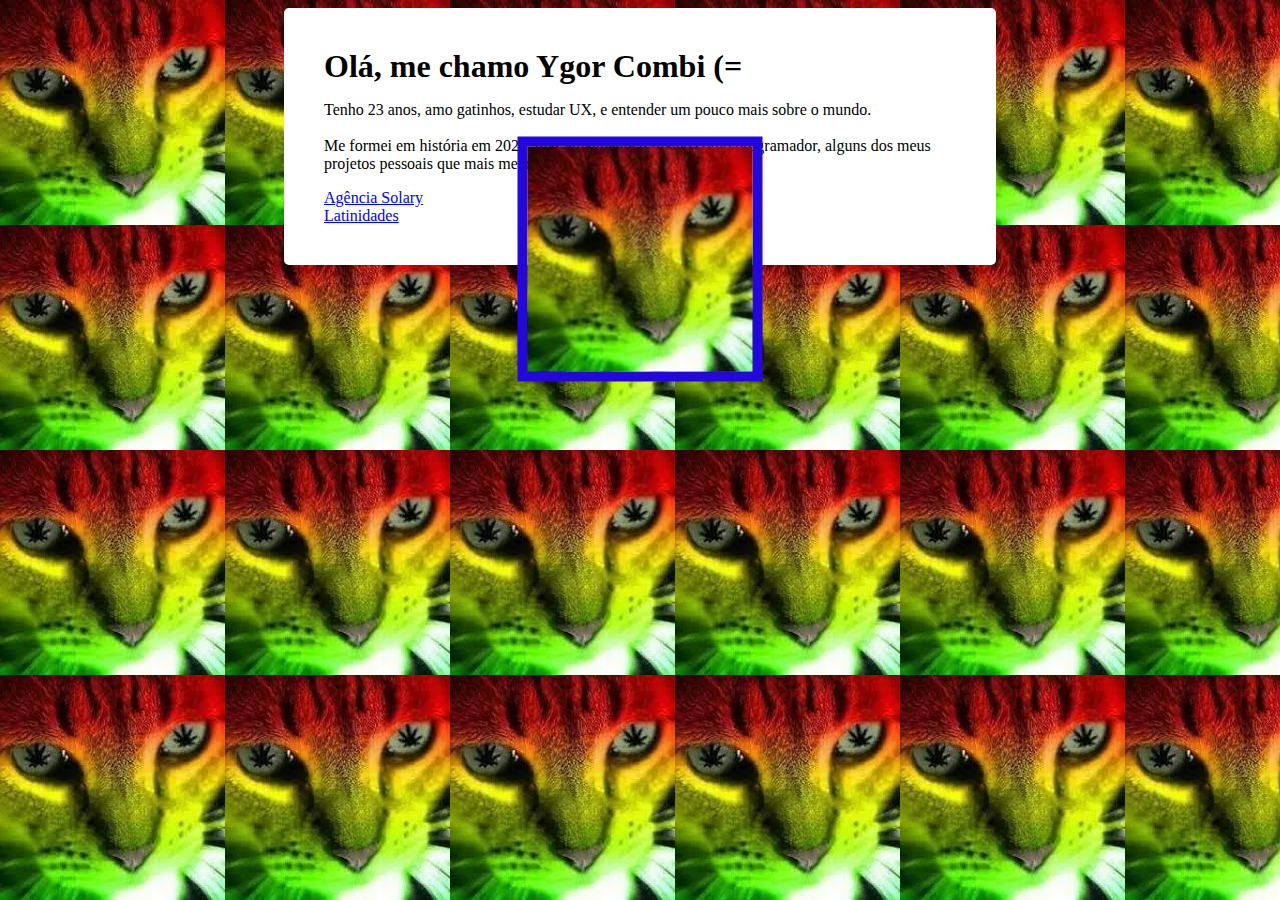
==== index.html @ 418951d4 "site novo" ====
<!DOCTYPE html>
<html lang="pt-br">

<head>
  <meta charset="UTF-8">
  <meta http-equiv="X-UA-Compatible" content="IE=edge">
  <meta name="viewport" content="width=device-width, initial-scale=1.0">
  <title>🔥</title>
  <link rel="stylesheet" href="style.css">
</head>

<body>
  <div class="box">
    <h1>Olá, me chamo Ygor Combi (=</h1>
    <p>Tenho 23 anos, amo gatinhos, estudar UX, e entender um pouco mais sobre o mundo.
      <br><br>Me formei em história em 2021, mas atualmente trabalho como programador, alguns dos meus projetos pessoais que mais me orgulho são estes aqui.
    </p>
    <a href="https://agenciasolary.com.br/" target="_blank" rel="noopener noreferrer">Agência Solary</a><br>
    <a href="https://latinidades.com.br/" target="_blank" rel="noopener noreferrer">Latinidades</a>
  </div>
  <img src="./gato-maconha.webp" alt="Simplesmente um gato maconha">
</body>

</html>
---- style.css ----
body {
  background-image: url("gato-maconha.webp");
  display: flex;
  flex-direction: column;
  align-items: center;
  justify-content: center;
}
h1 {
  margin: 0;
}
.box {
  background-color: #fff;
  padding: 40px;
  border-radius: 5px;
  width: 50%;
}
img {
  border: 10px solid #2307dd;
  position: absolute;
  left: 50%;
  right: 50%;
  transform: translate(-50%, 50%);
  transition: 0.3s ease;
}

img:hover {
  transform: rotate(0.5turn);
}
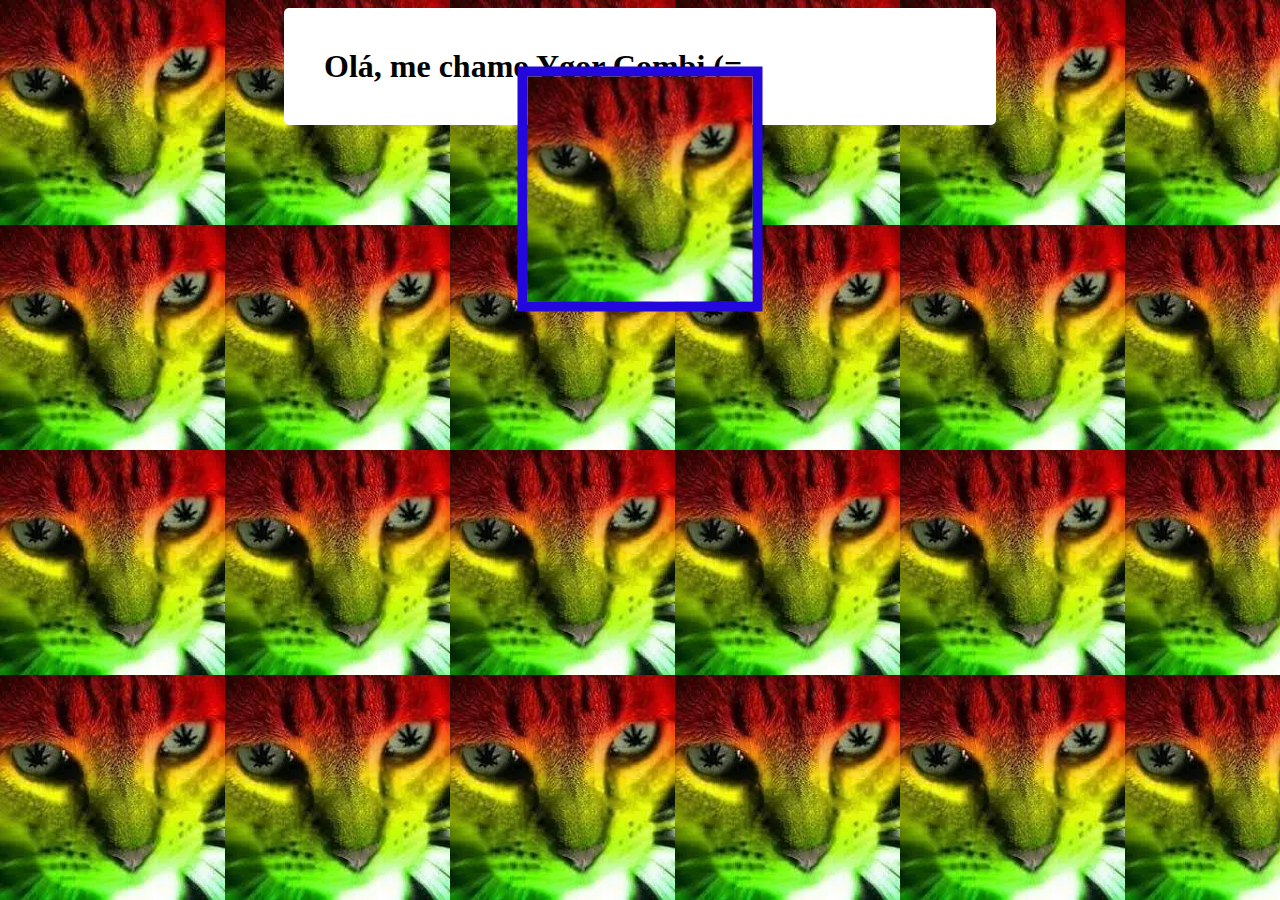
==== commit e84f71fa: "carta feita" ====
--- a/index.html
+++ b/index.html
@@ -9,14 +9,9 @@
   <link rel="stylesheet" href="style.css">
 </head>
 
-<body>
+<body id="index">
   <div class="box">
     <h1>Olá, me chamo Ygor Combi (=</h1>
-    <p>Tenho 23 anos, amo gatinhos, estudar UX, e entender um pouco mais sobre o mundo.
-      <br><br>Me formei em história em 2021, mas atualmente trabalho como programador, alguns dos meus projetos pessoais que mais me orgulho são estes aqui.
-    </p>
-    <a href="https://agenciasolary.com.br/" target="_blank" rel="noopener noreferrer">Agência Solary</a><br>
-    <a href="https://latinidades.com.br/" target="_blank" rel="noopener noreferrer">Latinidades</a>
   </div>
   <img src="./gato-maconha.webp" alt="Simplesmente um gato maconha">
 </body>
--- a/style.css
+++ b/style.css
@@ -1,9 +1,15 @@
 body {
-  background-image: url("gato-maconha.webp");
   display: flex;
   flex-direction: column;
   align-items: center;
   justify-content: center;
+}
+#index {
+  background-image: url("./assets/img/gato-maconha.webp");
+}
+#mil {
+  background-image: url("./assets/img/mil.jpeg");
+  background-size: 200px;
 }
 h1 {
   margin: 0;
@@ -26,3 +32,19 @@
 img:hover {
   transform: rotate(0.5turn);
 }
+
+p {
+  padding-bottom: 20px;
+  font-size: 18px;
+  line-height: 140%;
+  font-family: "Saira", sans-serif;
+  color: #555;
+}
+
+.ps {
+  font-size: 14px;
+  font-weight: 300;
+}
+a {
+  color: inherit;
+}
